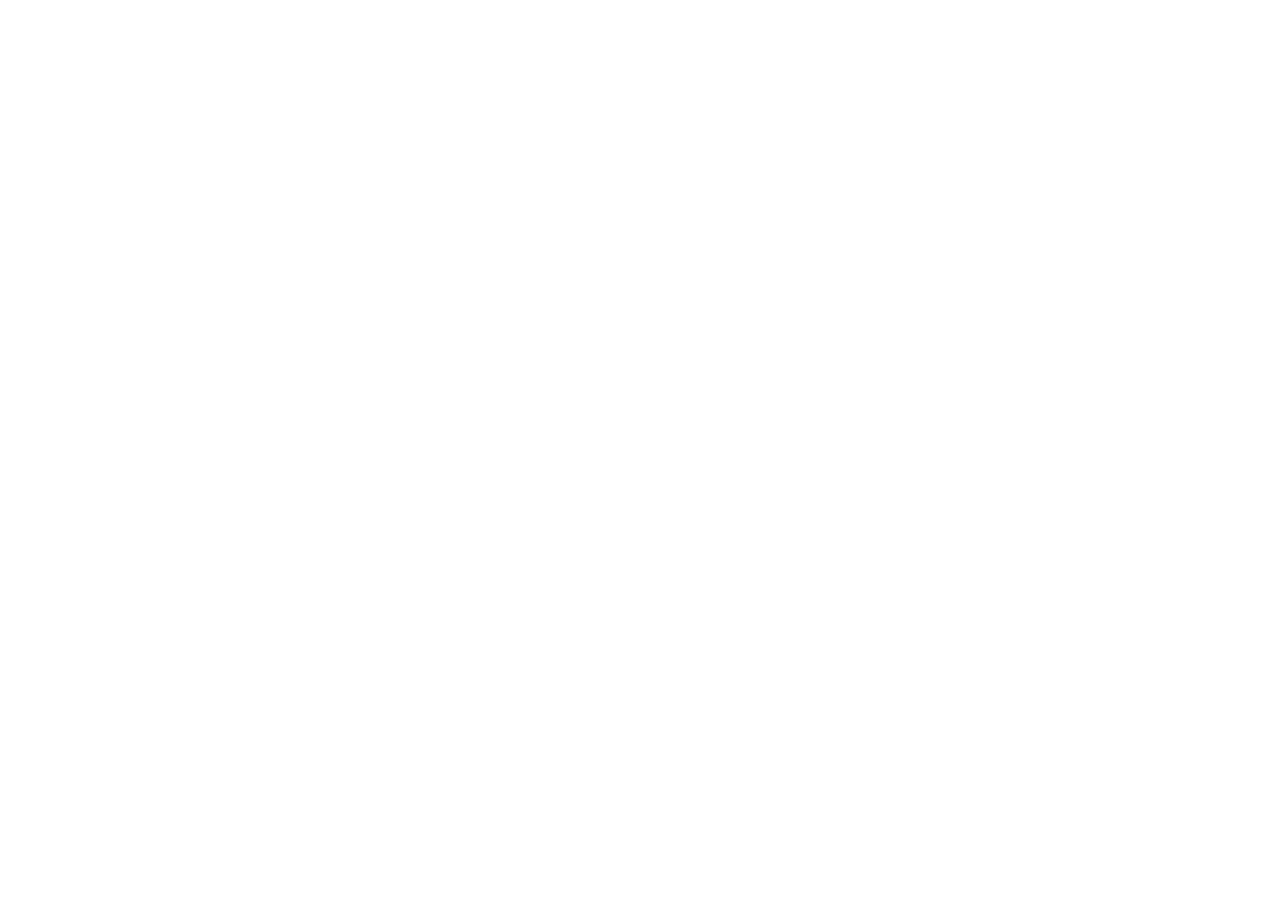
==== tests.html @ 96960979 "Minor changes in appearance and new functionality" ====
<!DOCTYPE html PUBLIC "-//W3C//DTD HTML 4.01 Transitional//EN" "http://www.w3.org/TR/html4/loose.dtd">
<html>
<head>
	<meta http-equiv="Content-Type" content="text/html; charset=UTF-8">
	<title>JS tests</title>
        <!--script type="text/javascript" src="lib85/three.min.js"></script>                  
        <script type="text/javascript" src="OrbitControls.js"></script-->
        <script type="text/javascript" src="UIUtils.js"></script>
        <script type="text/javascript">
	var init = function() {
		var o1 = {a: 1, b: {c:2, d: 3}, e: [4, 5, 6]};
		var o2 = copyObject(o1);
		var o3 = {b: {d:7, f:8}};
		copyObject(o3, o2);
		
		console.log(o2);
		createSomething("a", 1);
	}
	var Something = function () {
		console.log("Creating something", arguments[0], arguments[1]);
	}
	Something.prototype = {constructor: Something}
	var createSomething = function () {
		return new Something(...arguments);
	}
	</script>
	
</head>
<body onload="init();">

<p></p>
</body>
</html>
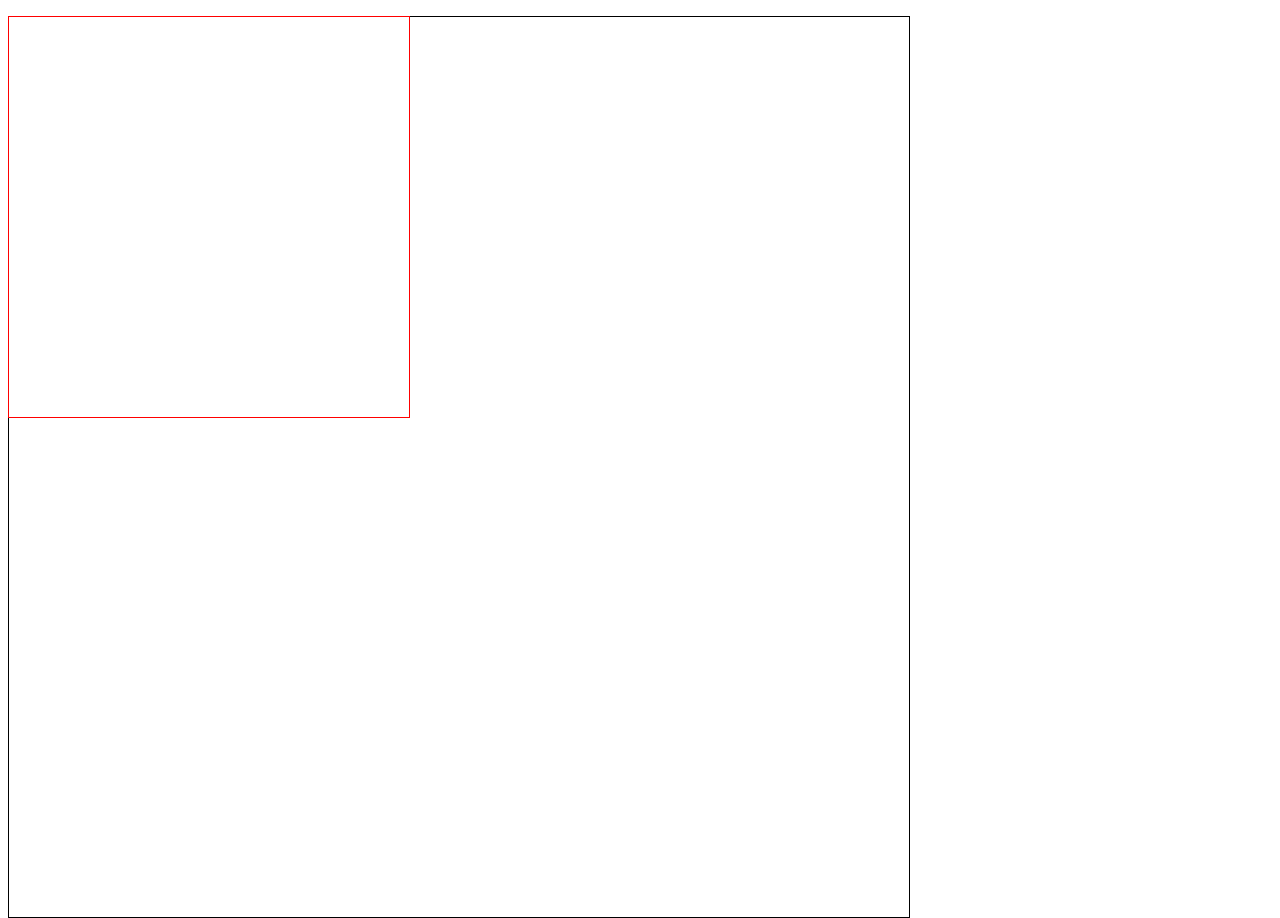
==== commit 79d61601: "Add files via upload" ====
--- a/tests.html
+++ b/tests.html
@@ -15,7 +15,20 @@
 		
 		console.log(o2);
 		createSomething("a", 1);
+		
+		addSingleClickListener(testSingleListener, document.getElementById("mainCanvas"));
+		addSingleTapListener(testSingleTapListener, document.getElementById("mainCanvas"));
+		console.log(document.width, document.height);
 	}
+	function testSingleListener (ev) {
+		alert("SingleClick catched! " + ev.clientX + " " + ev.clientY);
+		console.log("single", ev);
+	}
+	function testSingleTapListener (ev) {
+		alert("Single tap catched! " + ev.clientX + " " + ev.clientY);
+		console.log("single", ev);
+	}
+	
 	var Something = function () {
 		console.log("Creating something", arguments[0], arguments[1]);
 	}
@@ -23,11 +36,14 @@
 	var createSomething = function () {
 		return new Something(...arguments);
 	}
+	
 	</script>
 	
 </head>
 <body onload="init();">
 
+<canvas id="mainCanvas" x=10 y=20 width=900 height=900 style="border:1px solid #000000;position:absolute;"></canvas>
+<canvas id="c1" x=0 y=0 width=400 height=400 style="border:1px solid #ff0000;position:absolute;"></canvas>
 <p></p>
 </body>
 </html>
